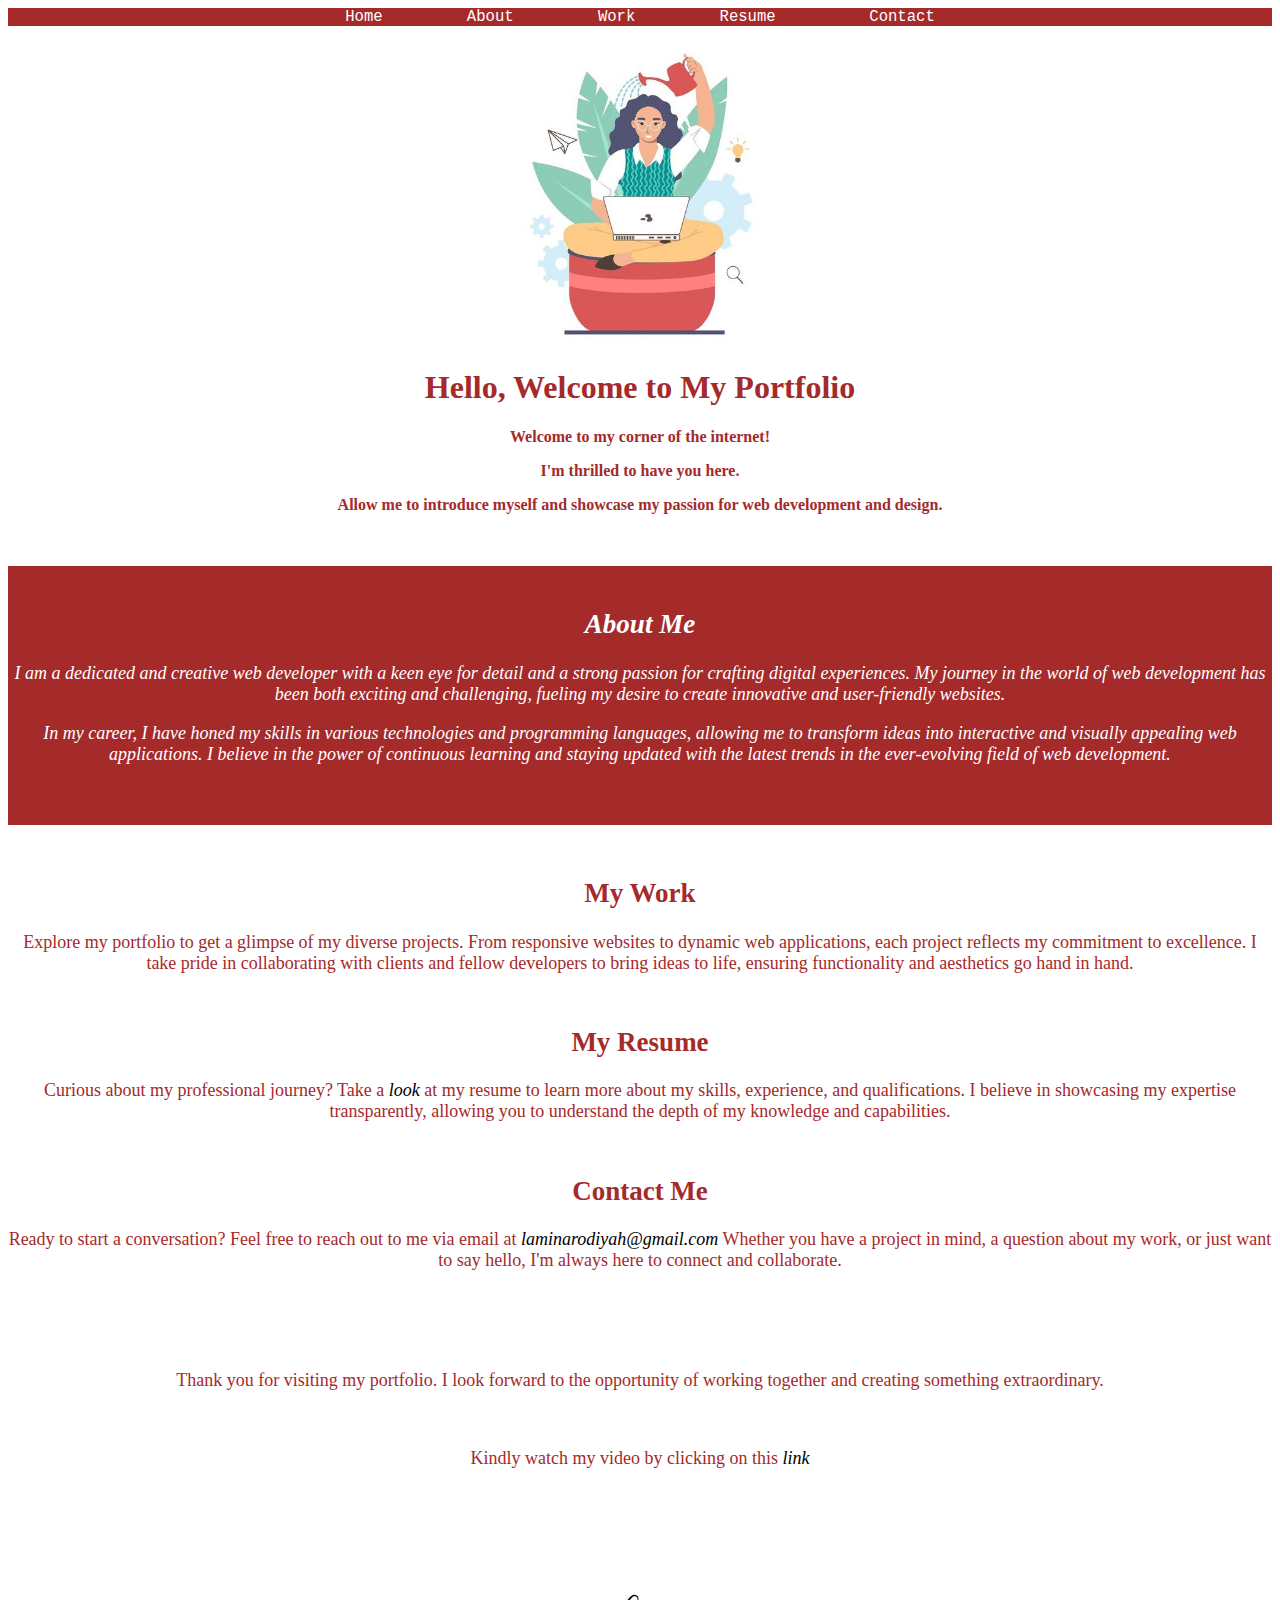
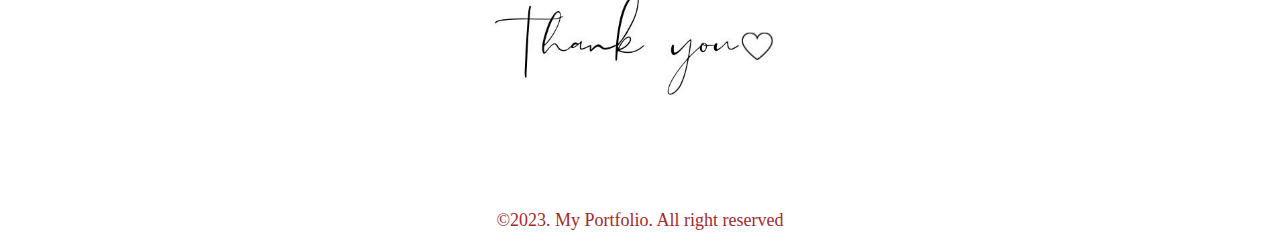
==== index.html @ ca96319a "my third repository" ====
<!DOCTYPE html>
<html lang="eng">

<head>
    <title>
        My Portfolio
    </title>
</head>

<body>
    <!--Navigation Tag-->
    <nav>
        <div style="background-color: brown; text-align: center; font-size: larger; font-family: monospace; ">

            <a href="#Home" style="color: white; text-decoration: none;">Home</a>&nbsp;&nbsp;&nbsp;&nbsp;&nbsp;&nbsp;&nbsp;&nbsp;

            <a href="#About" style="color: white; text-decoration: none;">About</a>&nbsp;&nbsp;&nbsp;&nbsp;&nbsp;&nbsp;&nbsp;&nbsp;


            <a href="#Work" style="color: white; text-decoration: none;">Work</a>&nbsp;&nbsp;&nbsp;&nbsp;&nbsp;&nbsp;&nbsp;&nbsp;


            <a href="#Resume" style="color: white; text-decoration: none;">Resume </a>&nbsp;&nbsp;&nbsp;&nbsp;&nbsp;&nbsp;&nbsp;&nbsp;


            <a href="#Contact" style="color: white; text-decoration: none;">Contact</a>

        </div>

    </nav>
    <!--Home Section-->
    <section id="Home">

        <br>
        <div style="font-weight: bolder; color: brown; text-align: center; font-family: cursive; ">
            <a href="#"><img src="assets/Welcome.jpeg" alt="img" height="300px"> </a>
            <h1>
                Hello, Welcome to My Portfolio
            </h1>
            <p> Welcome to my corner of the internet!</p>
            <p>I'm thrilled to have you here. </p>
            <p>Allow me to introduce myself and showcase my passion for web development
                and design.</p>
        </div>
    </section>

    <!--About Section-->
    <section id="About">
        <br>
        <br>
        <div
            style="background-color: brown; color: white; text-align: center; font-style: italic; font-size: large; font-weight: lighter;">
            <br>
            <h2> About Me </h2>
            <p>I am a dedicated and creative web developer with a keen eye for detail and a strong passion for crafting
                digital experiences. My journey in the world of web development has been both exciting and challenging,
                fueling my desire to create innovative and user-friendly websites.</p>
            <p>In my career, I have honed my skills in various technologies and programming languages, allowing me to
                transform ideas into interactive and visually appealing web applications. I believe in the power of
                continuous learning and staying updated with the latest trends in the ever-evolving field of web
                development.</p>
            <br>
            <br>
        </div>
    </section>

    <!--Work Section-->
    <div style="font-weight: lighter; color: brown; text-align: center; font-size: large;">
        <section id="Work">
            <h2>
                <br>
                My Work
            </h2>
            <p>Explore my portfolio to get a glimpse of my diverse projects. From responsive websites to dynamic web
                applications, each project reflects my commitment to excellence. I take pride in collaborating with
                clients
                and fellow developers to bring ideas to life, ensuring functionality and aesthetics go hand in hand.</p>
        </section>

        <!--Resume Section-->
        <section id="Resume">
            <h2>
                <br>
                My Resume
            </h2>
            <p>Curious about my professional journey? Take a <a href="resume.html" style="color: black; text-decoration: none; font-style: italic;" target="_blank">look</a> at my resume to learn more about my skills,
                experience,
                and qualifications. I believe in showcasing my expertise transparently, allowing you to understand the
                depth
                of my knowledge and capabilities.</p>
        </section>

        <!--Contact Section-->
        <section id="Contact">
            <h2>
                <br>
                Contact Me
            </h2>
            <p>
                Ready to start a conversation? Feel free to reach out to me via email at <a
                    style="text-decoration: none; font-style: italic; color: black;" target="_blank"
                    href="mailto:laminarodiyah@gmail.com">laminarodiyah@gmail.com</a> Whether you have a
                project in mind, a
                question about my work, or just want to say hello, I'm always here to connect and collaborate.
            </p>
        </section>

        <section>
            <br>
            <br>
            <br>
            <p>Thank you for visiting my portfolio. I look forward to the opportunity of working together and creating
                something extraordinary.</p>
        </section>
        <br>


        <!--Video Section-->
        <section id="Video">
            <p>
                Kindly watch my video by clicking on this <a
                    style="text-decoration: none; font-style: italic; color: black;" target="_blank"
                    href="https://youtu.be/FfxTkIsaTYk">link</a></p>
            </p>

        </section>

        <!--Footer-->
        <footer>
            <a href="#"><img src="assets/ThankYou.jpeg" alt="img" height="300px"></a>
            <p ">&copy;2023. My Portfolio. All right reserved</p>
    </footer>
    </div>

    </boby>




</html>
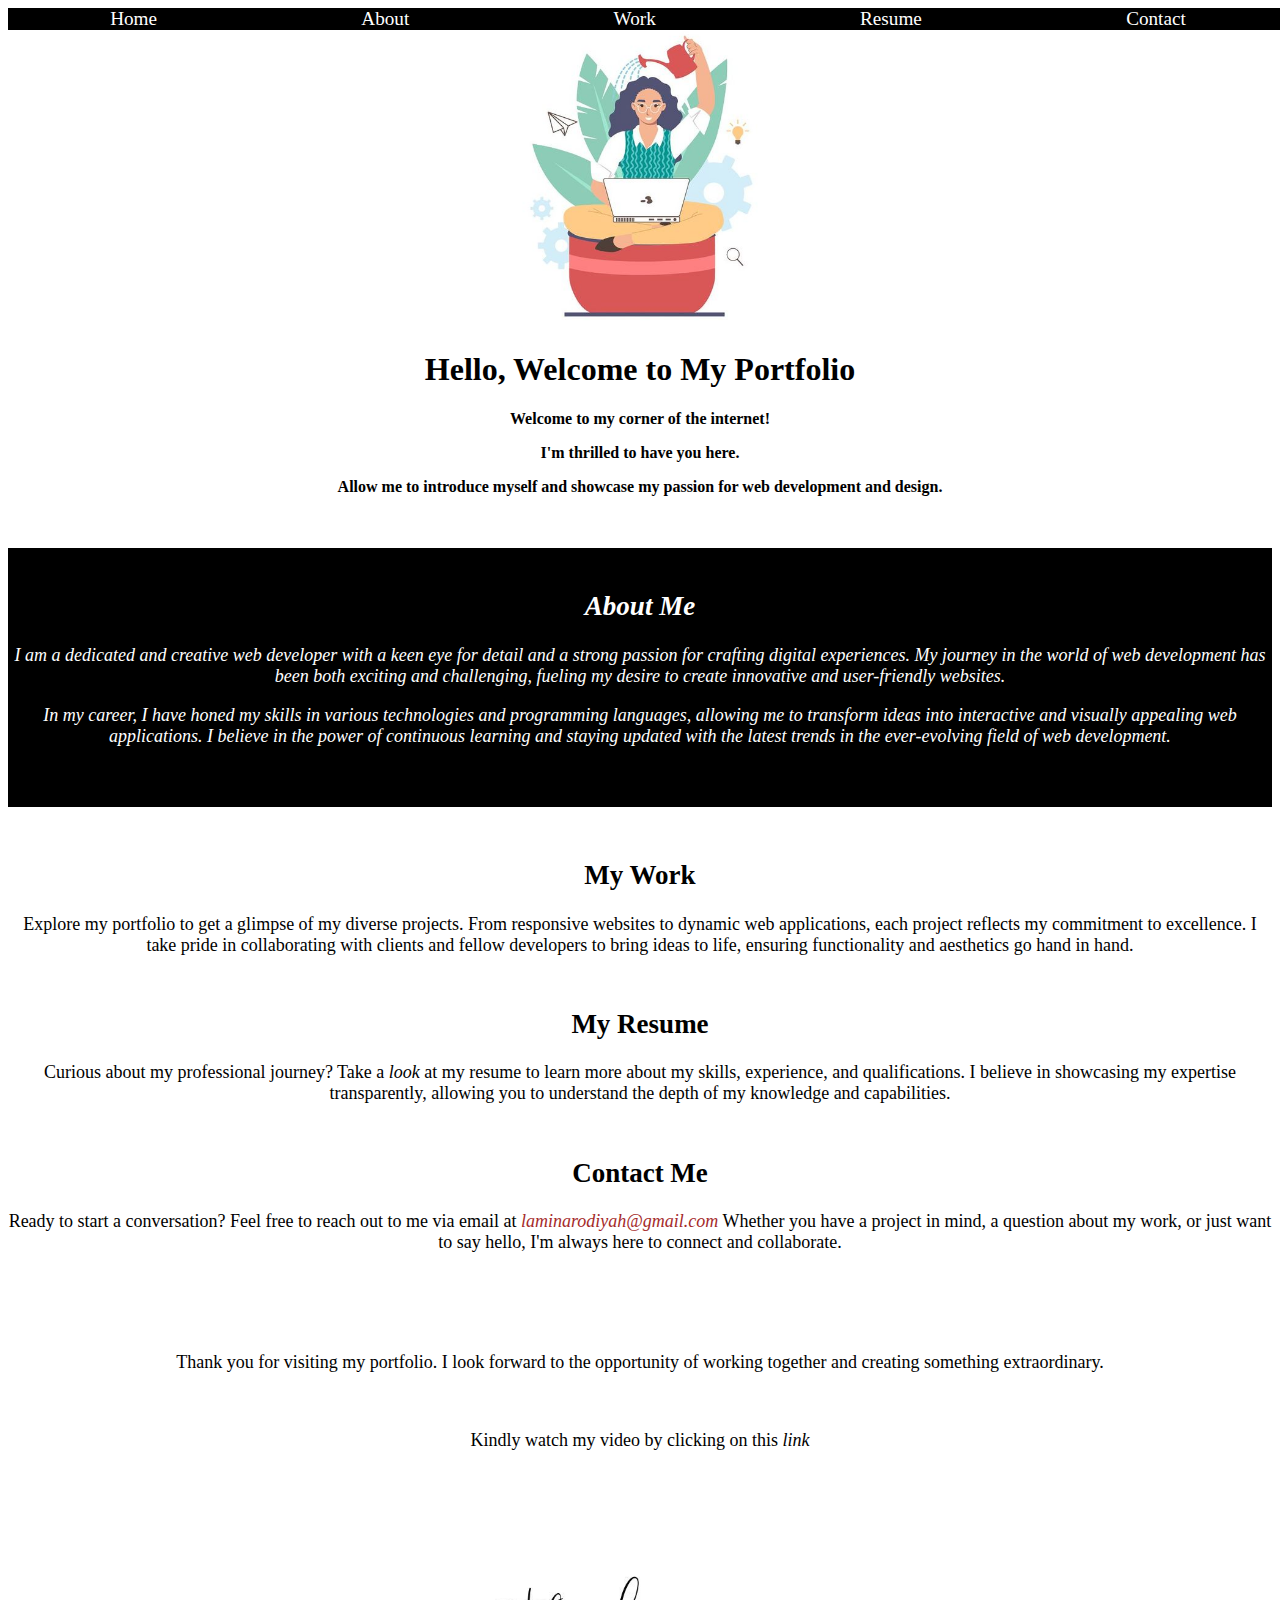
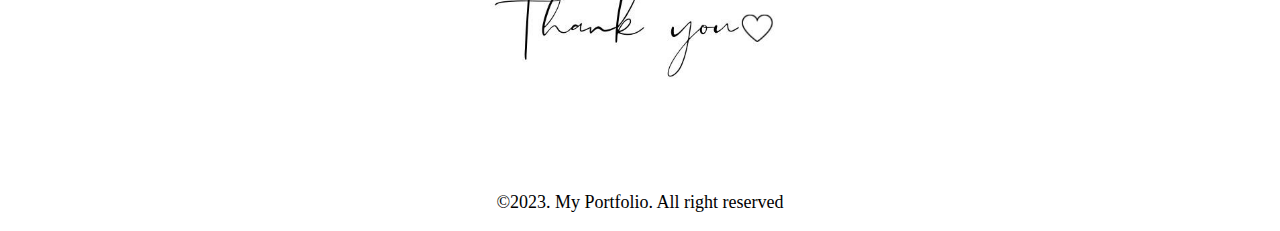
==== commit 7a039b45: "css assignment" ====
--- a/index.html
+++ b/index.html
@@ -5,25 +5,25 @@
     <title>
         My Portfolio
     </title>
+
+    <link rel="stylesheet" href="/styles/style.css">
 </head>
 
 <body>
     <!--Navigation Tag-->
-    <nav>
-        <div style="background-color: brown; text-align: center; font-size: larger; font-family: monospace; ">
+    <nav style="position: fixed; width: 100%;">
+        <div class="nav">
 
-            <a href="#Home" style="color: white; text-decoration: none;">Home</a>&nbsp;&nbsp;&nbsp;&nbsp;&nbsp;&nbsp;&nbsp;&nbsp;
+            <a class="mylinks" href="#Home">Home</a>
 
-            <a href="#About" style="color: white; text-decoration: none;">About</a>&nbsp;&nbsp;&nbsp;&nbsp;&nbsp;&nbsp;&nbsp;&nbsp;
+            <a class="mylinks" href="#About">About</a>
+
+            <a class="mylinks" href="#Work">Work</a>
+
+            <a class="mylinks" href="#Resume">Resume </a>
 
 
-            <a href="#Work" style="color: white; text-decoration: none;">Work</a>&nbsp;&nbsp;&nbsp;&nbsp;&nbsp;&nbsp;&nbsp;&nbsp;
-
-
-            <a href="#Resume" style="color: white; text-decoration: none;">Resume </a>&nbsp;&nbsp;&nbsp;&nbsp;&nbsp;&nbsp;&nbsp;&nbsp;
-
-
-            <a href="#Contact" style="color: white; text-decoration: none;">Contact</a>
+            <a class="mylinks" href="#Contact">Contact</a>
 
         </div>
 
@@ -32,7 +32,7 @@
     <section id="Home">
 
         <br>
-        <div style="font-weight: bolder; color: brown; text-align: center; font-family: cursive; ">
+        <div style="font-weight: bolder; color: black; text-align: center; ">
             <a href="#"><img src="assets/Welcome.jpeg" alt="img" height="300px"> </a>
             <h1>
                 Hello, Welcome to My Portfolio
@@ -49,7 +49,7 @@
         <br>
         <br>
         <div
-            style="background-color: brown; color: white; text-align: center; font-style: italic; font-size: large; font-weight: lighter;">
+            style="background-color: black; color: white; text-align: center; font-style: italic; font-size: large; font-weight: lighter;">
             <br>
             <h2> About Me </h2>
             <p>I am a dedicated and creative web developer with a keen eye for detail and a strong passion for crafting
@@ -65,7 +65,7 @@
     </section>
 
     <!--Work Section-->
-    <div style="font-weight: lighter; color: brown; text-align: center; font-size: large;">
+    <div style="font-weight: lighter; color: black; text-align: center; font-size: large;">
         <section id="Work">
             <h2>
                 <br>
@@ -83,7 +83,9 @@
                 <br>
                 My Resume
             </h2>
-            <p>Curious about my professional journey? Take a <a href="resume.html" style="color: black; text-decoration: none; font-style: italic;" target="_blank">look</a> at my resume to learn more about my skills,
+            <p>Curious about my professional journey? Take a <a href="resume.html"
+                    style="color: black; text-decoration: none; font-style: italic;" target="_blank">look</a> at my
+                resume to learn more about my skills,
                 experience,
                 and qualifications. I believe in showcasing my expertise transparently, allowing you to understand the
                 depth
@@ -98,7 +100,7 @@
             </h2>
             <p>
                 Ready to start a conversation? Feel free to reach out to me via email at <a
-                    style="text-decoration: none; font-style: italic; color: black;" target="_blank"
+                    style="text-decoration: none; font-style: italic; color: brown;" target="_blank"
                     href="mailto:laminarodiyah@gmail.com">laminarodiyah@gmail.com</a> Whether you have a
                 project in mind, a
                 question about my work, or just want to say hello, I'm always here to connect and collaborate.
@@ -118,9 +120,10 @@
         <!--Video Section-->
         <section id="Video">
             <p>
-                Kindly watch my video by clicking on this <a
-                    style="text-decoration: none; font-style: italic; color: black;" target="_blank"
-                    href="https://youtu.be/FfxTkIsaTYk">link</a></p>
+                Kindly watch my video by clicking on this
+                <a style="text-decoration: none; font-style: italic; color: black;" target="_blank"
+                    href="https://youtu.be/FfxTkIsaTYk">link</a>
+            </p>
             </p>
 
         </section>
@@ -128,8 +131,8 @@
         <!--Footer-->
         <footer>
             <a href="#"><img src="assets/ThankYou.jpeg" alt="img" height="300px"></a>
-            <p ">&copy;2023. My Portfolio. All right reserved</p>
-    </footer>
+            <p>&copy;2023. My Portfolio. All right reserved</p>
+        </footer>
     </div>
 
     </boby>
--- a/styles/style.css
+++ b/styles/style.css
@@ -0,0 +1,13 @@
+.mylinks {
+    color: white;
+    text-decoration: none;
+}
+
+.nav {
+    background-color: black;
+    text-align: center;
+    font-size: larger;
+    font-family: Roboto;
+    display: flex;
+    justify-content: space-around;
+}